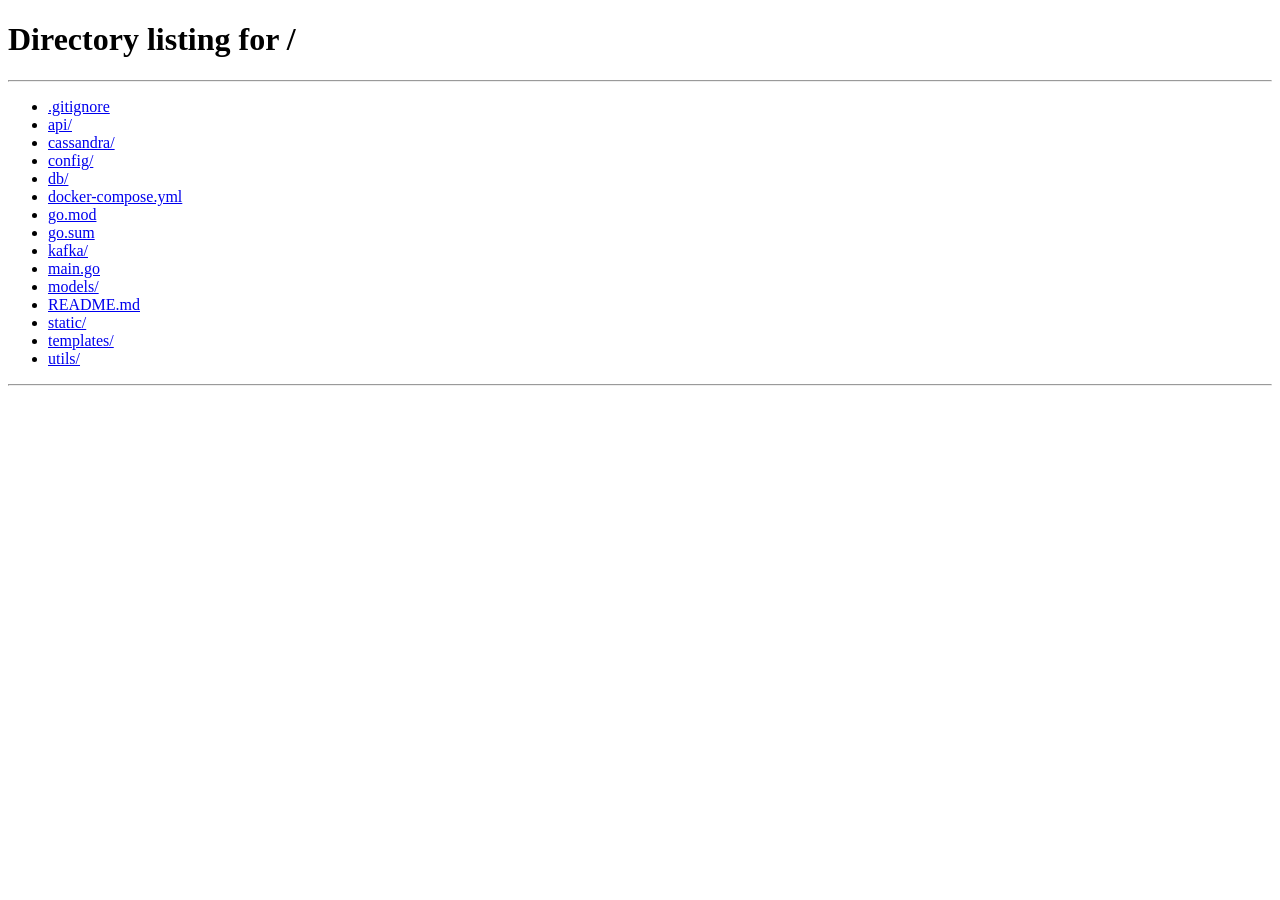
==== templates/dashboard.html @ 50b5fb88 "feat: implement frontend codes" ====
<!DOCTYPE html>
<html lang="en">
<head>
    <meta charset="UTF-8">
    <meta name="viewport" content="width=device-width, initial-scale=1.0">
    <title>Dashboard - Log Analytics Platform</title>
    <link rel="stylesheet" href="/static/css/style.css">
</head>
<body>
    <nav class="navbar">
        <div class="nav-container">
            <div class="nav-brand">
                <h1>Log Analytics</h1>
            </div>
            <div class="nav-user">
                <span id="username"></span>
                <button onclick="logout()" class="btn-secondary">Logout</button>
            </div>
        </div>
    </nav>

    <div class="container">
        <div class="dashboard-header">
            <h2>Welcome, <span id="userDisplayName"></span>!</h2>
            <button onclick="showCreateProjectModal()" class="btn-primary">+ New Project</button>
        </div>

        <div class="projects-section">
            <h3>Your Projects</h3>
            <div id="projectsList" class="projects-grid">
                <!-- Projects will be loaded here -->
            </div>
        </div>
    </div>

    <!-- Create Project Modal -->
    <div id="createProjectModal" class="modal">
        <div class="modal-content">
            <div class="modal-header">
                <h3>Create New Project</h3>
                <span class="close" onclick="closeCreateProjectModal()">&times;</span>
            </div>
            <form id="createProjectForm">
                <div class="form-group">
                    <label for="projectName">Project Name</label>
                    <input type="text" id="projectName" name="name" required maxlength="100">
                </div>
                <div class="form-group">
                    <label for="searchableKeys">Searchable Keys (comma-separated)</label>
                    <input type="text" id="searchableKeys" name="searchable_keys" placeholder="e.g., user_id, session_id, error_type">
                </div>
                <div class="form-group">
                    <label for="ttl">TTL (optional)</label>
                    <input type="text" id="ttl" name="ttl" placeholder="e.g., 30d, 24h">
                </div>
                <div class="modal-actions">
                    <button type="button" onclick="closeCreateProjectModal()" class="btn-secondary">Cancel</button>
                    <button type="submit" class="btn-primary">Create Project</button>
                </div>
            </form>
        </div>
    </div>

    <script src="/static/js/dashboard.js"></script>
</body>
</html>
---- static/css/style.css ----
/* Reset and base styles */
* {
    margin: 0;
    padding: 0;
    box-sizing: border-box;
}

body {
    font-family: -apple-system, BlinkMacSystemFont, 'Segoe UI', Roboto, Oxygen, Ubuntu, Cantarell, sans-serif;
    line-height: 1.6;
    color: #333;
    background-color: #f8fafc;
}

.container {
    max-width: 1200px;
    margin: 0 auto;
    padding: 0 20px;
}

/* Navigation */
.navbar {
    background: white;
    box-shadow: 0 2px 4px rgba(0,0,0,0.1);
    padding: 1rem 0;
    position: sticky;
    top: 0;
    z-index: 100;
}

.nav-container {
    max-width: 1200px;
    margin: 0 auto;
    padding: 0 20px;
    display: flex;
    justify-content: space-between;
    align-items: center;
}

.nav-brand h1 {
    color: #2563eb;
    font-size: 1.5rem;
    font-weight: 700;
}

.nav-link {
    color: #2563eb;
    text-decoration: none;
}

.nav-user {
    display: flex;
    align-items: center;
    gap: 1rem;
}

/* Buttons */
.btn-primary {
    background: #2563eb;
    color: white;
    border: none;
    padding: 0.75rem 1.5rem;
    border-radius: 0.5rem;
    cursor: pointer;
    font-size: 0.875rem;
    font-weight: 500;
    transition: background-color 0.2s;
}

.btn-primary:hover {
    background: #1d4ed8;
}

.btn-secondary {
    background: #f1f5f9;
    color: #475569;
    border: 1px solid #e2e8f0;
    padding: 0.75rem 1.5rem;
    border-radius: 0.5rem;
    cursor: pointer;
    font-size: 0.875rem;
    font-weight: 500;
    transition: all 0.2s;
}

.btn-secondary:hover {
    background: #e2e8f0;
    border-color: #cbd5e1;
}

/* Authentication */
.auth-container {
    max-width: 400px;
    margin: 4rem auto;
    background: white;
    border-radius: 1rem;
    box-shadow: 0 10px 25px rgba(0,0,0,0.1);
    overflow: hidden;
}

.auth-tabs {
    display: flex;
    border-bottom: 1px solid #e2e8f0;
}

.tab-btn {
    flex: 1;
    padding: 1rem;
    background: none;
    border: none;
    cursor: pointer;
    font-size: 0.875rem;
    font-weight: 500;
    color: #64748b;
    transition: all 0.2s;
}

.tab-btn.active {
    color: #2563eb;
    border-bottom: 2px solid #2563eb;
}

.auth-form {
    padding: 2rem;
    display: none;
}

.auth-form.active {
    display: block;
}

.auth-form h2 {
    margin-bottom: 1.5rem;
    color: #1e293b;
    font-size: 1.5rem;
    font-weight: 600;
}

.form-group {
    margin-bottom: 1.5rem;
}

.form-group label {
    display: block;
    margin-bottom: 0.5rem;
    color: #374151;
    font-weight: 500;
    font-size: 0.875rem;
}

.form-group input {
    width: 100%;
    padding: 0.75rem;
    border: 1px solid #d1d5db;
    border-radius: 0.5rem;
    font-size: 0.875rem;
    transition: border-color 0.2s;
}

.form-group input:focus {
    outline: none;
    border-color: #2563eb;
    box-shadow: 0 0 0 3px rgba(37, 99, 235, 0.1);
}

/* Dashboard */
.dashboard-header {
    display: flex;
    justify-content: space-between;
    align-items: center;
    margin: 2rem 0;
}

.dashboard-header h2 {
    color: #1e293b;
    font-size: 1.875rem;
    font-weight: 600;
}

.projects-section {
    background: white;
    border-radius: 1rem;
    padding: 2rem;
    box-shadow: 0 1px 3px rgba(0,0,0,0.1);
}

.projects-section h3 {
    margin-bottom: 1.5rem;
    color: #1e293b;
    font-size: 1.25rem;
    font-weight: 600;
}

.projects-grid {
    display: grid;
    grid-template-columns: repeat(auto-fill, minmax(300px, 1fr));
    gap: 1.5rem;
}

.project-card {
    background: white;
    border: 1px solid #e2e8f0;
    border-radius: 0.75rem;
    padding: 1.5rem;
    cursor: pointer;
    transition: all 0.2s;
    text-decoration: none;
    color: inherit;
}

.project-card:hover {
    border-color: #2563eb;
    box-shadow: 0 4px 12px rgba(37, 99, 235, 0.15);
    transform: translateY(-2px);
}

.project-card h4 {
    color: #1e293b;
    font-size: 1.125rem;
    font-weight: 600;
    margin-bottom: 0.5rem;
}

.project-card p {
    color: #64748b;
    font-size: 0.875rem;
    margin-bottom: 1rem;
}

.project-meta {
    display: flex;
    justify-content: space-between;
    align-items: center;
    font-size: 0.75rem;
    color: #94a3b8;
}

/* Project Details */
.project-header {
    margin: 2rem 0;
}

.breadcrumb {
    margin-bottom: 1rem;
    font-size: 0.875rem;
    color: #64748b;
}

.breadcrumb a {
    color: #2563eb;
    text-decoration: none;
}

.project-header h2 {
    color: #1e293b;
    font-size: 2rem;
    font-weight: 700;
}

.project-details {
    margin-bottom: 2rem;
}

.project-info {
    display: grid;
    grid-template-columns: repeat(auto-fit, minmax(300px, 1fr));
    gap: 1.5rem;
}

.info-card {
    background: white;
    border-radius: 0.75rem;
    padding: 1.5rem;
    box-shadow: 0 1px 3px rgba(0,0,0,0.1);
}

.info-card h3 {
    color: #1e293b;
    font-size: 1.125rem;
    font-weight: 600;
    margin-bottom: 1rem;
}

.info-item {
    display: flex;
    justify-content: space-between;
    margin-bottom: 0.75rem;
    font-size: 0.875rem;
}

.info-item label {
    color: #64748b;
    font-weight: 500;
}

.api-key-container {
    display: flex;
    gap: 0.5rem;
    margin-bottom: 0.5rem;
}

.api-key-container input {
    flex: 1;
    padding: 0.75rem;
    border: 1px solid #d1d5db;
    border-radius: 0.5rem;
    font-family: monospace;
    font-size: 0.875rem;
    background: #f8fafc;
}

.api-key-note {
    font-size: 0.75rem;
    color: #64748b;
}

.keys-list {
    display: flex;
    flex-wrap: wrap;
    gap: 0.5rem;
}

.key-tag {
    background: #e0e7ff;
    color: #3730a3;
    padding: 0.25rem 0.75rem;
    border-radius: 1rem;
    font-size: 0.75rem;
    font-weight: 500;
}

/* Events Section */
.events-section {
    background: white;
    border-radius: 1rem;
    padding: 2rem;
    box-shadow: 0 1px 3px rgba(0,0,0,0.1);
}

.events-header {
    display: flex;
    justify-content: space-between;
    align-items: center;
    margin-bottom: 1.5rem;
}

.events-header h3 {
    color: #1e293b;
    font-size: 1.25rem;
    font-weight: 600;
}

.filters {
    display: flex;
    align-items: center;
    gap: 1rem;
}

.filter-group {
    display: flex;
    align-items: center;
    gap: 0.5rem;
}

.filter-group label {
    font-size: 0.875rem;
    color: #64748b;
    font-weight: 500;
}

.key-filters {
    display: flex;
    flex-wrap: wrap;
    gap: 0.5rem;
}

.key-filter {
    display: flex;
    align-items: center;
    gap: 0.25rem;
}

.key-filter input[type="checkbox"] {
    margin: 0;
}

.key-filter label {
    font-size: 0.75rem;
    color: #374151;
}

/* Tables */
.events-table-container {
    overflow-x: auto;
}

.events-table {
    width: 100%;
    border-collapse: collapse;
    font-size: 0.875rem;
}

.events-table th {
    background: #f8fafc;
    padding: 1rem;
    text-align: left;
    font-weight: 600;
    color: #374151;
    border-bottom: 1px solid #e2e8f0;
}

.events-table td {
    padding: 1rem;
    border-bottom: 1px solid #f1f5f9;
    color: #374151;
}

.events-table tr:hover {
    background: #f8fafc;
}

.event-name {
    font-weight: 500;
    color: #1e293b;
}

.event-timestamp {
    color: #64748b;
    font-family: monospace;
}

.event-count {
    font-weight: 500;
    color: #059669;
}

/* Modals */
.modal {
    display: none;
    position: fixed;
    z-index: 1000;
    left: 0;
    top: 0;
    width: 100%;
    height: 100%;
    background-color: rgba(0,0,0,0.5);
}

.modal-content {
    background-color: white;
    margin: 5% auto;
    padding: 0;
    border-radius: 1rem;
    width: 90%;
    max-width: 600px;
    box-shadow: 0 20px 25px -5px rgba(0,0,0,0.1);
}

.modal-header {
    display: flex;
    justify-content: space-between;
    align-items: center;
    padding: 1.5rem;
    border-bottom: 1px solid #e2e8f0;
}

.modal-header h3 {
    color: #1e293b;
    font-size: 1.25rem;
    font-weight: 600;
}

.close {
    color: #64748b;
    font-size: 1.5rem;
    font-weight: bold;
    cursor: pointer;
    line-height: 1;
}

.close:hover {
    color: #374151;
}

.modal-body {
    padding: 1.5rem;
}

.modal-actions {
    display: flex;
    justify-content: flex-end;
    gap: 1rem;
    margin-top: 1.5rem;
}

/* Event Navigation */
.event-navigation {
    display: flex;
    justify-content: center;
    align-items: center;
    gap: 1rem;
    margin-bottom: 1.5rem;
    padding: 1rem;
    background: #f8fafc;
    border-radius: 0.5rem;
}

.event-navigation span {
    font-weight: 500;
    color: #374151;
}

/* Event Details */
.event-details {
    background: #f8fafc;
    border-radius: 0.5rem;
    padding: 1.5rem;
}

.event-detail-item {
    margin-bottom: 1rem;
}

.event-detail-item label {
    display: block;
    font-weight: 500;
    color: #374151;
    margin-bottom: 0.25rem;
    font-size: 0.875rem;
}

.event-detail-item span {
    color: #64748b;
    font-family: monospace;
    font-size: 0.875rem;
}

.event-keys {
    display: flex;
    flex-wrap: wrap;
    gap: 0.5rem;
}

.event-key {
    background: #e0e7ff;
    color: #3730a3;
    padding: 0.25rem 0.75rem;
    border-radius: 0.25rem;
    font-size: 0.75rem;
    font-weight: 500;
}

/* Responsive */
@media (max-width: 768px) {
    .container {
        padding: 0 1rem;
    }
    
    .dashboard-header {
        flex-direction: column;
        gap: 1rem;
        align-items: flex-start;
    }
    
    .events-header {
        flex-direction: column;
        gap: 1rem;
        align-items: flex-start;
    }
    
    .filters {
        flex-direction: column;
        align-items: flex-start;
    }
    
    .project-info {
        grid-template-columns: 1fr;
    }
    
    .projects-grid {
        grid-template-columns: 1fr;
    }
    
    .modal-content {
        width: 95%;
        margin: 10% auto;
    }
}
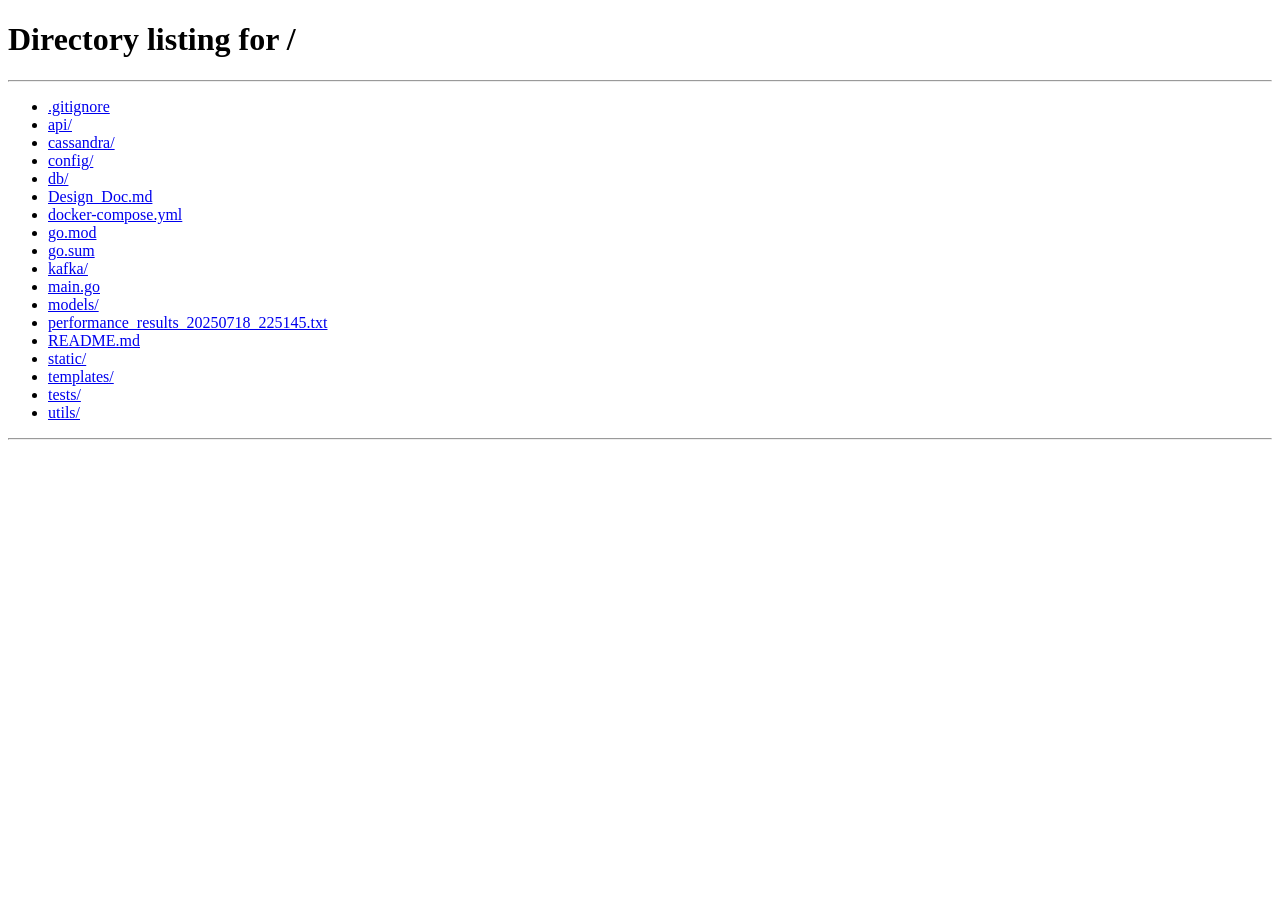
==== commit 2a27a9d8: "refactor: update UI to display map[string]string data" ====
--- a/templates/dashboard.html
+++ b/templates/dashboard.html
@@ -48,6 +48,9 @@
                 <div class="form-group">
                     <label for="searchableKeys">Searchable Keys (comma-separated)</label>
                     <input type="text" id="searchableKeys" name="searchable_keys" placeholder="e.g., user_id, session_id, error_type">
+                    <small style="color: #6b7280; font-size: 0.875rem;">
+                        These keys will be used for filtering. Your log data can include any key-value pairs.
+                    </small>
                 </div>
                 <div class="form-group">
                     <label for="ttl">TTL (optional)</label>
--- a/static/css/style.css
+++ b/static/css/style.css
@@ -161,6 +161,12 @@
     outline: none;
     border-color: #2563eb;
     box-shadow: 0 0 0 3px rgba(37, 99, 235, 0.1);
+}
+
+.form-group small {
+    display: block;
+    margin-top: 0.25rem;
+    line-height: 1.4;
 }
 
 /* Dashboard */
@@ -535,19 +541,57 @@
     font-size: 0.875rem;
 }
 
-.event-keys {
-    display: flex;
-    flex-wrap: wrap;
-    gap: 0.5rem;
-}
-
-.event-key {
-    background: #e0e7ff;
-    color: #3730a3;
-    padding: 0.25rem 0.75rem;
+
+
+.event-data {
+    margin-top: 0.5rem;
+    border: 1px solid #e2e8f0;
+    border-radius: 0.5rem;
+    overflow: hidden;
+}
+
+.data-item {
+    display: flex;
+    border-bottom: 1px solid #f1f5f9;
+    padding: 0.75rem;
+}
+
+.data-item:last-child {
+    border-bottom: none;
+}
+
+.data-key {
+    font-weight: 600;
+    color: #374151;
+    min-width: 120px;
+    margin-right: 1rem;
+    flex-shrink: 0;
+}
+
+.data-value {
+    color: #6b7280;
+    word-break: break-word;
+    flex: 1;
+    font-family: 'Monaco', 'Menlo', 'Ubuntu Mono', monospace;
+    font-size: 0.875rem;
+    line-height: 1.5;
+}
+
+.data-value pre {
+    background: #f8fafc;
+    border: 1px solid #e2e8f0;
     border-radius: 0.25rem;
+    padding: 0.5rem;
+    margin: 0;
+    overflow-x: auto;
     font-size: 0.75rem;
-    font-weight: 500;
+    max-height: 200px;
+    overflow-y: auto;
+}
+
+.data-value em {
+    color: #9ca3af;
+    font-style: italic;
 }
 
 /* Responsive */
@@ -585,4 +629,14 @@
         width: 95%;
         margin: 10% auto;
     }
+    
+    .data-item {
+        flex-direction: column;
+        gap: 0.5rem;
+    }
+    
+    .data-key {
+        min-width: auto;
+        margin-right: 0;
+    }
 } 
